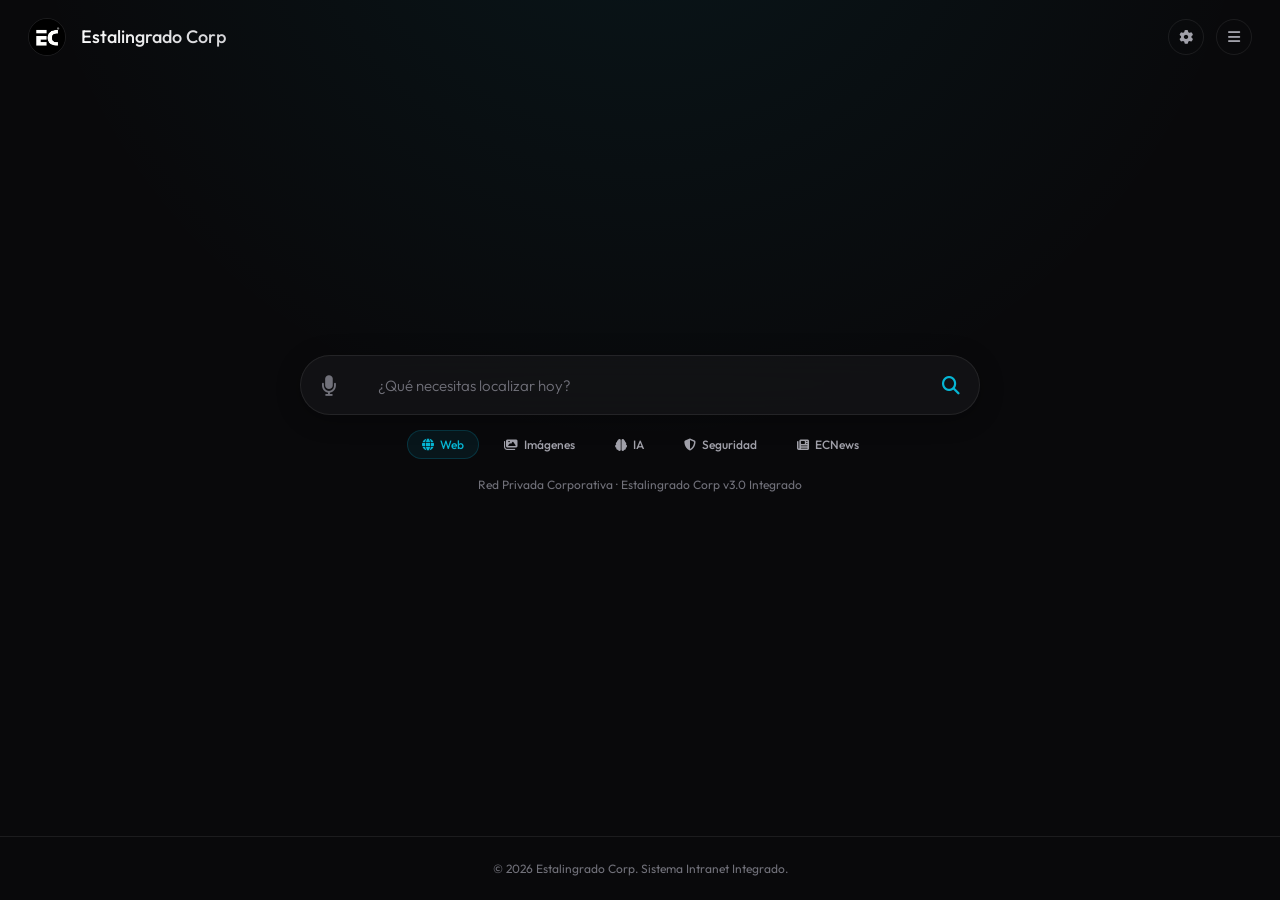
==== index.html @ 67188652 "Agregar opcion Soporte al menu con enlace a estalingradocorp.qzz.io" ====
<!DOCTYPE html>
<html lang="es">
<head>
  <meta charset="UTF-8" />
  <meta name="viewport" content="width=device-width, initial-scale=1.0"/>
  <meta http-equiv="X-Content-Type-Options" content="nosniff">
  <meta name="description" content="Buscador multimotor y dashboard corporativo Estalingrado Corp: 18 motores de búsqueda, tarjetas de APIs en vivo, ECNews y clima. 100% local, sin backend.">
  <title>Estalingrado Corp | Intranet</title>
  <link rel="icon" href="assets/logo.jpg" />
  <link rel="preconnect" href="https://cdnjs.cloudflare.com" crossorigin>
  <link rel="preconnect" href="https://fonts.googleapis.com">
  <link rel="preconnect" href="https://fonts.gstatic.com" crossorigin>
  <link rel="stylesheet" href="https://cdnjs.cloudflare.com/ajax/libs/font-awesome/6.4.0/css/all.min.css" />
  <link href="https://fonts.googleapis.com/css2?family=Outfit:wght@300;400;500;600;700&display=swap" rel="stylesheet">
  <link rel="stylesheet" href="style.css" />
</head>
<body>
  <!-- LOADER ESTALINGRADO -->
  <div id="loading-screen">
      <div class="loader-logo-wrapper">
        <img src="assets/logo.jpg" class="loader-logo" alt="Logo" loading="lazy">
      </div>
    <p class="loader-text">ESTALINGRADO CORP</p>
    <div class="loading-bar"><div id="loading-progress-bar"></div></div>
  </div>

  <div id="main-content">
    <!-- HEADER ESTALINGRADO -->
    <header>
      <div class="brand" onclick="location.reload()">
        <img id="main-logo" src="assets/logo.jpg" alt="Logo Estalingrado Corp" loading="lazy"/>
        <h1><span class="brand-text">Estalingrado Corp</span></h1>
      </div>
      
      <div class="header-actions">
        <button class="top-btn" onclick="window.toggleSettings()" title="Ajustes Motores"><i class="fas fa-cog"></i></button>
        <button class="top-btn" onclick="window.toggleMenu()" title="Menú Principal"><i class="fas fa-bars"></i></button>
      </div>

      <!-- PANELES FLOTANTES -->
      <div id="settingsPanel" class="floating-panel">
        <strong>Motores de Búsqueda</strong>
        <label><input type="checkbox" value="Google" checked> Google</label>
        <label><input type="checkbox" value="Bing" checked> Bing</label>
        <label><input type="checkbox" value="Yahoo" checked> Yahoo</label>
        <label><input type="checkbox" value="DuckDuckGo" checked> DuckDuckGo</label>
        <label><input type="checkbox" value="Yandex" checked> Yandex</label>
        <label><input type="checkbox" value="Brave" checked> Brave</label>
        <label><input type="checkbox" value="Baidu" checked> Baidu</label>
        <label><input type="checkbox" value="Startpage" checked> Startpage</label>
        <label><input type="checkbox" value="Ecosia" checked> Ecosia</label>
        <label><input type="checkbox" value="Wikipedia" checked> Wikipedia</label>
        <label><input type="checkbox" value="InternetArchive" checked> Internet Archive</label>
        <label><input type="checkbox" value="SearXNG" checked> SearXNG</label>
        <label><input type="checkbox" value="Mojeek" checked> Mojeek</label>
        <label><input type="checkbox" value="Gibiru" checked> Gibiru</label>
        <label><input type="checkbox" value="Swisscows" checked> Swisscows</label>
        <label><input type="checkbox" value="Ask" checked> Ask.com</label>
        <label><input type="checkbox" value="AOL" checked> AOL</label>
        <label><input type="checkbox" value="Naver" checked> Naver</label>
        <label><input type="checkbox" value="Sogou" checked> Sogou</label>
        
        <strong>Visualización</strong>
        <a href="#" onclick="window.toggleFullScreen(); UI.closeAllPanels(); return false;"><i class="fas fa-expand"></i> Pantalla Grande</a>
        
        <button class="panel-btn danger" onclick="window.clearHistory()"><i class="fas fa-trash-alt"></i> Borrar Historial</button>
      </div>

      <div id="menuPanel" class="floating-panel">
        <strong>Intra-net</strong>
        <a href="https://estalingradocorp.github.io/EstalingradoCorp/market.html"><i class="fas fa-store"></i> EC Market</a>
        <a href="https://nicotips27.github.io/ec-download/"><i class="fas fa-download"></i> EC Download</a>
        <a href="https://estalingradocorp.github.io/ECsendpro/"><i class="fas fa-share-nodes"></i> Transfiere archivos entre dispositivos (ECSend)</a>
        <a href="https://nicotips27.github.io/EC-chanel/"><i class="fas fa-tv"></i> EC Channel</a>
        <a href="https://nicotips27.github.io/ECnews/"><i class="fas fa-newspaper"></i> ECnews</a>
        <a href="https://estalingradocorp.github.io/Intra-net/"><i class="fas fa-building"></i> Intra-net Web</a>
        <a href="https://nicotips27.github.io/ec-Intra-net/"><i class="fas fa-database"></i> Big-Data</a>
        <strong>Administrativo</strong>
        <a href="https://estalingradocorp.github.io/EstalingradoCorp/"><i class="fas fa-globe"></i> Página de la Empresa</a>
        <strong>Soporte</strong>
        <a href="https://estalingradocorp.qzz.io/"><i class="fas fa-headset"></i> Soporte</a>
        <a href="#" onclick="window.toggleHelp(); return false;"><i class="fas fa-info-circle"></i> Ayuda Comandos</a>
        <a href="#" onclick="window.mostrarPoliticaPrivacidad(); return false;"><i class="fas fa-shield-alt"></i> Privacidad</a>
      </div>
    </header>

    <!-- BÚSQUEDA CENTRAL -->
    <div class="search-container" id="main-search">
      <form class="search-box" onsubmit="event.preventDefault(); window.search();">
        <div class="search-wrapper">
          <button class="voice-search-button" type="button" onclick="window.startVoiceSearch()" aria-label="Dictar" id="voiceSearchButton">
            <i class="fas fa-microphone"></i>
          </button>
          
          <input type="text" id="query" class="search-input" placeholder="¿Qué necesitas localizar hoy?" autocomplete="off" />
          
          <button class="search-button" type="submit" aria-label="Buscar">
            <i class="fas fa-search"></i>
          </button>
          
          <div id="suggestionsContainer"></div>
        </div>
        
        <div class="search-tabs">
          <button type="button" class="search-tab active" id="tab-web" onclick="window.setSearchMode('web')"><i class="fas fa-globe"></i> Web</button>
          <button type="button" class="search-tab" id="tab-images" onclick="window.setSearchMode('images')"><i class="fas fa-images"></i> Imágenes</button>
          <button type="button" class="search-tab" id="tab-ai" onclick="window.setSearchMode('ai')"><i class="fas fa-brain"></i> IA</button>
          <button type="button" class="search-tab" id="tab-security" onclick="window.setSearchMode('security')"><i class="fas fa-shield-halved"></i> Seguridad</button>
          <button type="button" class="search-tab" onclick="window.toggleDashboardView()"><i class="fas fa-newspaper"></i> ECNews</button>
        </div>

        <div class="search-slogan">Red Privada Corporativa · Estalingrado Corp v3.0 Integrado</div>
      </form>
    </div>

    <!-- DASHBOARD Y PRIVACIDAD -->
    <div id="dashboard">
      <div class="dashboard-header">
        <h2><i class="fas fa-satellite-dish" style="color:var(--primary);"></i> ECNews</h2>
        <div class="dashboard-actions">
            <button class="btn btn-primary" onclick="UI.loadDashboard(true)"><i class="fas fa-sync"></i> Recargar</button>
            <button class="btn btn-secondary" onclick="window.location.href='https://nicotips27.github.io/ECnews/'" style="background: rgba(139, 92, 246, 0.2); border-color: rgba(139, 92, 246, 0.4);"><i class="fas fa-globe"></i> Ir a ECnews</button>
            <button class="btn btn-secondary" onclick="window.toggleDashboardView()"><i class="fas fa-arrow-left"></i> Volver al Buscador</button>
        </div>
      </div>
      
      <div class="news-dashboard-container">
        <!-- Banner de Titulares (Ticker) -->
        <div class="news-ticker-container">
          <div class="ticker-label"><i class="fas fa-bolt"></i> ÚLTIMA HORA</div>
          <div class="ticker-wrap">
            <div class="ticker" id="news-ticker-content">
              <span style="color:var(--text-muted);"><i class="fas fa-spinner fa-spin"></i> Obteniendo titulares globales...</span>
            </div>
          </div>
        </div>

        <!-- Widget Clima -->
        <div class="weather-widget" id="weatherWidget">
          <div class="weather-header">
            <h3><i class="fas fa-cloud-sun"></i> Clima</h3>
            <form class="weather-city-form" onsubmit="event.preventDefault(); WeatherWidget.setCity(document.getElementById('weather-city-input').value);">
              <input type="text" id="weather-city-input" class="weather-city-input" placeholder="Ej: Buenos Aires, Argentina..." autocomplete="off">
              <button type="submit" class="weather-btn"><i class="fas fa-search"></i> Cambiar</button>
            </form>
          </div>
          <div class="weather-body" id="weather-body">
            <span class="weather-loading"><i class="fas fa-spinner fa-spin"></i> Cargando clima...</span>
          </div>
        </div>

        <!-- Prensa Escrita Latinoamericana -->
        <div class="written-press-container">
          <h3><i class="fas fa-globe-americas" style="color:var(--secondary);"></i> Prensa Escrita Internacional y LATAM</h3>
          <div id="latam-news-grid" class="news-grid">
            <!-- Las tarjetas de noticias se inyectarán aquí -->
          </div>
        </div>
      </div>
    </div>

    <!-- CONTENEDOR DE RESULTADOS -->
    <div class="results-container" id="resultsContainer">
      <div class="disclaimer">
        <img id="result-logo" src="assets/logo.jpg" alt="Logo" loading="lazy"/>
        <div>
            <strong style="color: var(--text); display: block; margin-bottom: 3px;">Navegación Privada Estalingrado Corp</strong>
            <span style="opacity: 0.8;">Tus consultas se procesan en paralelo utilizando 10 APIs directas y motores de búsqueda externos.</span>
        </div>
      </div>
      <div id="results"></div>
    </div>
    
    <!-- MODALES EXTRAS -->
    <div id="modal-terminal" class="modal-overlay">
      <div class="modal-content-wrapper terminal-content-wrapper">
        <div style="display:flex; justify-content:space-between; margin-bottom:15px; border-bottom:1px solid #30363d; padding-bottom:10px;">
          <span style="color:#58a6ff; font-family: monospace;"><i class="fas fa-terminal"></i> Estalingrado CLI</span>
          <button class="close-modal" onclick="window.toggleTerminal()">×</button>
        </div>
        <div id="terminal-content" style="color:#c9d1d9; font-size:13px; min-height:100px;"></div>
        <button id="copy-cmd" class="btn btn-primary" style="margin-top:20px; width:100%; background:#238636; border:none; font-family: monospace;"><i class="fas fa-copy"></i> Copiar Comando</button>
      </div>
    </div>

    <div id="help-modal" class="modal-overlay">
      <div class="modal-content-wrapper">
        <button class="close-modal" onclick="window.toggleHelp()">×</button>
        <h2>Guía de Uso</h2>
        <p>
          <strong>Comandos Rápidos Integrados:</strong><br>
          - Escribe <code>/ai [pregunta]</code> para simular consultas inteligentes.<br>
          - Escribe <code>clima en [ciudad]</code> para obtener reportes meteorológicos reales.<br>
          - Escribe <code>/traducir [texto]</code> para traducciones rápidas.<br><br>
          
          <strong>Integración de APIs (Automático):</strong><br>
          Al buscar términos generales, el sistema consultará en segundo plano bases de datos como Wikipedia, OpenStreetMap, CoinGecko (Crypto), PokeAPI, iTunes y GitHub, mostrando tarjetas enriquecidas antes de los resultados externos.<br><br>
          
          <strong>Atajos de Teclado:</strong><br>
          - <code>Ctrl + K</code>: Enfocar barra de búsqueda<br>
          - <code>Ctrl + D</code>: Abrir/Cerrar Dashboard<br>
          - <code>Esc</code>: Cerrar menús o detener dictado por voz<br>
        </p>
      </div>
    </div>

    <div id="privacy-modal" class="modal-overlay">
      <div class="modal-content-wrapper">
        <button class="close-modal" onclick="window.mostrarPoliticaPrivacidad()">×</button>
        <h2>Política de Privacidad Estalingrado</h2>
        <p><strong>1. Entorno de Ejecución Local:</strong><br>
        Todas las búsquedas, marcadores y configuraciones del Dashboard se guardan exclusivamente en el <code>localStorage</code> de tu navegador. Estalingrado Corp no recopila esta información en servidores externos.</p>
        <p><strong>2. Consultas a APIs de terceros:</strong><br>
        Las tarjetas enriquecidas (clima, mapas, criptomonedas, libros) realizan peticiones directas desde tu IP a servicios públicos (ej. Open-Meteo, OpenStreetMap, Open Library). Dichos servicios pueden registrar tu IP pública.</p>
        <p><strong>3. Enlaces Externos:</strong><br>
        Al hacer clic en un motor tradicional (Google, Bing, etc.), abandonas la intranet segura y te sometes a las políticas de rastreo de dicho buscador.</p>
      </div>
    </div>

    <div id="toast-container"></div>

    <footer>
      <p>&copy; 2026 Estalingrado Corp. Sistema Intranet Integrado.</p>
    </footer>
  </div>

<script src="app.js" defer></script>
</body>
</html>
---- style.css ----
/* =========================================
       ESTILOS BASE - NUEVA ESTÉTICA AURORA CYBER
       ========================================= */
    :root {
      --primary: #06b6d4; /* Cyan */
      --secondary: #8b5cf6; /* Violet */
      --primary-glow: rgba(6, 182, 212, 0.4);
      --dark-bg: #09090b;
      --card-bg: rgba(24, 24, 27, 0.6);
      --bg-input: rgba(255, 255, 255, 0.05);
      --text: #fafafa;
      --text-muted: #a1a1aa;
      --text-gray: #71717a;
      --border: rgba(255, 255, 255, 0.08);
      --success: #10b981;
      --danger: #ef4444;
      --warning: #f59e0b;
      --border-radius: 16px;
      --glass-blur: blur(20px);
      --transition: all 0.3s cubic-bezier(0.4, 0, 0.2, 1);
      --ai-color: #8b5cf6;
    }
    
    * { box-sizing: border-box; margin: 0; padding: 0; font-family: 'Outfit', sans-serif; }
    
    body {
      background: var(--dark-bg);
      background-image: 
        radial-gradient(circle at 50% -20%, rgba(6, 182, 212, 0.08) 0%, transparent 50%);
      background-attachment: fixed;
      color: var(--text);
      min-height: 100vh;
      display: flex;
      flex-direction: column;
      overflow-x: hidden;
      line-height: 1.6;
    }

    ::-webkit-scrollbar { width: 8px; }
    ::-webkit-scrollbar-track { background: var(--dark-bg); }
    ::-webkit-scrollbar-thumb { background: #334155; border-radius: 4px; }
    ::-webkit-scrollbar-thumb:hover { background: var(--primary); }
    
    /* =========================================
       LOADER ESTALINGRADO - PREMIUM
       ========================================= */
    #loading-screen {
      position: fixed; top: 0; left: 0; width: 100vw; height: 100vh;
      background: var(--dark-bg); z-index: 9999; display: flex; flex-direction: column;
      justify-content: center; align-items: center; transition: opacity 0.6s ease-out;
      overflow: hidden;
    }
    #loading-screen::before {
      content: ''; position: absolute; width: 300px; height: 300px;
      background: radial-gradient(circle, rgba(6, 182, 212, 0.04) 0%, transparent 70%);
    }

    .loader-logo-wrapper {
      width: 64px; height: 64px; margin-bottom: 20px; z-index: 2;
    }
    .loader-logo {
      width: 100%; height: 100%; border-radius: 50%; object-fit: cover;
      border: 1.5px solid rgba(255,255,255,0.08);
      animation: loader-pulse 2s ease-in-out infinite;
    }
    @keyframes loader-pulse {
      0%, 100% { transform: scale(1); opacity: 0.9; }
      50% { transform: scale(1.05); opacity: 1; }
    }

    .loader-text {
      font-size: 13px; letter-spacing: 5px; color: var(--text-muted);
      margin-bottom: 16px; text-transform: uppercase; font-weight: 400; z-index: 2;
    }

    .loading-bar {
      width: 120px; height: 2px; border-radius: 10px; background: rgba(255,255,255,0.04);
      overflow: hidden; z-index: 2;
    }
    #loading-progress-bar {
      height: 100%; width: 0%; border-radius: 10px;
      background: var(--primary);
      transition: width 0.05s linear;
    }

    #main-content {
      display: none; opacity: 0; transition: opacity 0.8s ease-in;
      min-height: 100vh; flex-direction: column; flex: 1; position: relative;
    }

    /* =========================================
       HEADER ESTALINGRADO PRO
       ========================================= */
    header {
      padding: 18px 28px;
      display: flex; justify-content: space-between; align-items: center;
      z-index: 1000; position: relative;
    }
    .brand { display: flex; align-items: center; gap: 15px; cursor: pointer; }
    .brand img {
      width: 38px; height: 38px; border-radius: 50%;
      border: 1px solid var(--border); object-fit: cover;
      transition: var(--transition);
    }
    .brand img:hover { border-color: var(--primary); }
    .brand h1 {
      font-size: 18px; font-weight: 500; margin: 0;
      display: flex; align-items: center; gap: 8px;
    }
    .brand-text {
      background: linear-gradient(to right, #fafafa, #d4d4d8);
      -webkit-background-clip: text;
      -webkit-text-fill-color: transparent;
      font-weight: 500;
    }

    .header-actions { display: flex; gap: 12px; }
    .top-btn {
      background: transparent; border: 1px solid var(--border);
      color: var(--text-muted); width: 36px; height: 36px; border-radius: 50%;
      cursor: pointer; transition: var(--transition); font-size: 14px;
      display: flex; align-items: center; justify-content: center;
    }
    .top-btn:hover { border-color: var(--primary); color: var(--primary); }

    /* =========================================
       PANELES FLOTANTES (Neon Glassmorphism)
       ========================================= */
    .floating-panel {
      position: absolute; top: 80px; 
      background: rgba(9, 9, 11, 0.95);
      backdrop-filter: blur(24px); -webkit-backdrop-filter: blur(24px);
      border: 1px solid var(--border); 
      border-radius: 16px;
      padding: 14px; display: none; z-index: 1000; min-width: 250px;
      max-height: 80vh; overflow-y: auto;
      box-shadow: 0 20px 40px rgba(0,0,0,0.5); 
      opacity: 0; transform: translateY(-8px);
      transition: all 0.25s ease;
      transform-origin: top right;
    }
    .floating-panel.show { opacity: 1; transform: translateY(0) scale(1); }
    
    #settingsPanel { right: 138px; }
    #dashboardPanel { right: 84px; }
    #menuPanel { right: 30px; }

    .floating-panel label, .floating-panel a {
      display: flex; align-items: center; gap: 10px;
      color: var(--text-muted); margin-bottom: 2px; font-size: 13px;
      text-decoration: none; padding: 8px 12px; border-radius: 10px; transition: var(--transition); cursor: pointer;
    }
    .floating-panel a:hover, .floating-panel label:hover {
      background: rgba(255, 255, 255, 0.04);
      color: var(--text);
    }
    .floating-panel strong {
      display: block; font-weight: 500; margin: 14px 0 6px; padding: 0 12px 6px;
      font-size: 10px; text-transform: uppercase; letter-spacing: 1.5px; color: var(--text-gray);
      border-bottom: 1px solid var(--border);
    }
    .floating-panel strong:first-child { margin-top: 0; }
    .floating-panel input[type="checkbox"] { accent-color: var(--primary); width: 16px; height: 16px; }
    
    .panel-btn {
      margin-top: 12px; padding: 10px 14px; background: transparent; 
      color: var(--text); border: 1px solid var(--border); border-radius: 10px; cursor: pointer; transition: var(--transition);
      width: 100%; font-weight: 500; font-size: 13px; display: flex; align-items: center; justify-content: center; gap: 8px;
    }
    .panel-btn:hover { border-color: var(--primary); color: var(--primary); }
    .panel-btn.danger { color: var(--danger); border-color: rgba(239, 68, 68, 0.2); }
    .panel-btn.danger:hover { border-color: var(--danger); background: rgba(239, 68, 68, 0.05); }

    /* =========================================
       BÚSQUEDA CENTRAL (Estilo Neón Glass)
       ========================================= */
    .search-container { 
      flex: 1; display: flex; flex-direction: column; align-items: center; justify-content: center; width: 100%; padding: 0 20px; position: relative; z-index: 100; padding-bottom: 60px; 
      transition: opacity 0.4s ease, transform 0.4s ease;
    }
    .search-box { width: 100%; max-width: 680px; position: relative; }
    
    .search-wrapper {
      position: relative; display: flex; width: 100%; height: 60px;
      background: var(--card-bg); backdrop-filter: var(--glass-blur); -webkit-backdrop-filter: var(--glass-blur);
      border: 1px solid var(--border); border-radius: 30px;
      box-shadow: 0 4px 24px rgba(0,0,0,0.3); transition: all 0.3s ease;
      z-index: 30;
    }
    .search-wrapper:focus-within { border-color: rgba(6, 182, 212, 0.4); box-shadow: 0 4px 32px rgba(6, 182, 212, 0.1); }
    .search-wrapper.active { border-radius: 20px 20px 0 0; }

    .search-input {
      flex: 1; height: 100%; border: none; outline: none;
      padding-left: 22px; font-size: 15px; color: var(--text); background: transparent; border-radius: 30px 0 0 30px;
    }
    .search-input::placeholder { color: var(--text-gray); font-weight: 300; }
    
    .voice-search-button {
      width: 55px; height: 100%; border: none; background: transparent; cursor: pointer; color: var(--text-gray); font-size: 20px; transition: 0.2s;
    }
    .voice-search-button:hover { color: var(--secondary); transform: scale(1.1); }
    .voice-search-button.recording { color: var(--danger); animation: pulse-rec 1.5s infinite; }
    @keyframes pulse-rec { 0%, 100% { transform: scale(1); } 50% { transform: scale(1.15); } }

    .search-button {
      width: 56px; height: 100%; border: none; background: transparent;
      color: var(--primary); font-size: 18px; cursor: pointer; border-radius: 0 30px 30px 0; transition: 0.2s;
    }
    .search-button:hover { color: #22d3ee; }

    /* PESTAÑAS DE BÚSQUEDA (TABS) */
    .search-tabs {
      display: flex; justify-content: center; gap: 10px; margin-top: 15px; z-index: 10; position: relative; /* Bajamos los tabs al fondo */
    }
    .search-tab {
      background: transparent; border: 1px solid transparent; color: var(--text-muted); 
      font-size: 12px; font-weight: 500; padding: 6px 14px; border-radius: 20px; 
      cursor: pointer; transition: 0.2s; display: flex; align-items: center; gap: 6px;
    }
    .search-tab:hover { color: var(--text); background: rgba(255,255,255,0.04); }
    .search-tab.active { 
      color: var(--primary); background: rgba(6, 182, 212, 0.08); 
      border: 1px solid rgba(6, 182, 212, 0.2);
    }

    .search-slogan { margin-top: 16px; font-size: 12px; color: var(--text-gray); text-align: center; font-weight: 400; }


    /* SUGERENCIAS (Adaptadas al estilo Estalingrado) */
    #suggestionsContainer {
      position: absolute; top: 100%; left: 0; width: 100%;
      background: rgba(15, 23, 42, 0.95); backdrop-filter: blur(20px);
      border: 1px solid rgba(59, 130, 246, 0.2); border-radius: 0 0 20px 20px;
      padding: 0; display: none; overflow: hidden; max-height: 300px; overflow-y: auto; z-index: 50;
      box-shadow: 0 15px 40px rgba(0,0,0,0.5);
    }
    #suggestionsContainer.show { display: block; padding: 10px 0; }
    .suggestion-item {
      padding: 12px 25px; display: flex; align-items: center; justify-content: space-between;
      color: var(--text-muted); font-size: 14px; cursor: pointer; transition: background 0.2s;
    }
    .suggestion-item:hover { background: rgba(255, 255, 255, 0.05); color: white; }
    .suggestion-item.active { background: rgba(6, 182, 212, 0.15); color: white; }
    .suggestion-item span { flex: 1; white-space: nowrap; overflow: hidden; text-overflow: ellipsis; }
    .suggestion-item span::before { content: '\f002'; font-family: 'Font Awesome 6 Free'; font-weight: 900; margin-right: 12px; opacity: 0.5; }
    .delete-history-item {
      background: transparent; border: none; color: var(--danger); font-size: 12px; cursor: pointer;
      opacity: 0; transition: 0.2s; padding: 5px;
    }
    .suggestion-item:hover .delete-history-item { opacity: 1; }

    /* =========================================
       SKELETON LOADING
       ========================================= */
    @keyframes skeleton-pulse {
      0% { opacity: 0.4; }
      50% { opacity: 1; }
      100% { opacity: 0.4; }
    }
    .skeleton {
      background: linear-gradient(90deg, rgba(255,255,255,0.04) 25%, rgba(255,255,255,0.08) 50%, rgba(255,255,255,0.04) 75%);
      background-size: 200% 100%;
      animation: skeleton-pulse 1.5s ease-in-out infinite;
      border-radius: 8px;
    }
    .skeleton-card {
      background: var(--card-bg); border: 1px solid var(--border); border-radius: 16px; overflow: hidden; height: 100%;
    }
    .skeleton-img { width: 100%; height: 170px; }
    .skeleton-body { padding: 18px; }
    .skeleton-line { height: 14px; margin-bottom: 10px; }
    .skeleton-line:last-child { width: 60%; }
    .skeleton-meta { display: flex; justify-content: space-between; margin-top: 15px; }
    .skeleton-meta span { height: 10px; width: 80px; }

    /* =========================================
       TOAST NOTIFICATIONS
       ========================================= */
    #toast-container {
      position: fixed; bottom: 30px; right: 30px; z-index: 99999;
      display: flex; flex-direction: column; gap: 10px; pointer-events: none;
    }
    .toast {
      padding: 14px 20px; border-radius: 12px; backdrop-filter: blur(16px);
      border: 1px solid var(--border); box-shadow: 0 10px 30px rgba(0,0,0,0.4);
      display: flex; align-items: center; gap: 12px; font-size: 14px;
      pointer-events: auto; animation: toast-in 0.3s ease; min-width: 300px;
      background: rgba(24, 24, 27, 0.95);
    }
    @keyframes toast-in { from { transform: translateX(100%); opacity: 0; } to { transform: translateX(0); opacity: 1; } }
    @keyframes toast-out { from { transform: translateX(0); opacity: 1; } to { transform: translateX(100%); opacity: 0; } }
    .toast.info { border-left: 4px solid var(--primary); }
    .toast.success { border-left: 4px solid var(--success); }
    .toast.warning { border-left: 4px solid var(--warning); }
    .toast.error { border-left: 4px solid var(--danger); }
    .toast i { font-size: 18px; }
    .toast.info i { color: var(--primary); }
    .toast.success i { color: var(--success); }
    .toast.warning i { color: var(--warning); }
    .toast.error i { color: var(--danger); }
    /* =========================================
       CENTRO DE NOTICIAS EC NEWS (Estilo Profesional)
       ========================================= */
    #dashboard { 
      display: none; margin: 30px auto; width: 95%; max-width: 1320px; padding-bottom: 60px; 
      opacity: 0; transform: translateY(30px) scale(0.98);
      transition: all 0.5s cubic-bezier(0.175, 0.885, 0.32, 1.275);
    }
    #dashboard.show { opacity: 1; transform: translateY(0) scale(1); }

    .dashboard-header {
      display: flex; justify-content: space-between; align-items: center; margin-bottom: 20px;
      padding: 4px 4px 12px;
    }
    .dashboard-header h2 { font-weight: 500; font-size: 18px; color: var(--text); margin:0; display:flex; align-items:center; gap:10px; }
    .dashboard-header h2 i { color: var(--primary); }
    .dashboard-actions { display: flex; gap: 8px; align-items: center; }

    .news-dashboard-container { display: flex; flex-direction: column; gap: 30px; }
    
    /* Ticker Profesional */
    .news-ticker-container {
      display: flex; background: var(--card-bg);
      border: 1px solid var(--border); border-radius: 14px; overflow: hidden;
      align-items: stretch;
    }
    .ticker-label {
      background: rgba(6, 182, 212, 0.08); color: var(--primary); font-weight: 500;
      padding: 8px 16px; z-index: 2; display: flex; align-items: center; gap: 8px;
      font-size: 11px; white-space: nowrap; letter-spacing: 0.8px; text-transform: uppercase;
      border-right: 1px solid var(--border);
    }
    .ticker-label::after {
      display: none;
    }
    .ticker-label i { animation: pulse-live 1.5s infinite; }
    @keyframes pulse-live { 0% { opacity: 1; transform: scale(1); } 50% { opacity: 0.6; transform: scale(1.15); } 100% { opacity: 1; transform: scale(1); } }
    .ticker-wrap { flex: 1; overflow: hidden; position: relative; display: flex; align-items: center; padding: 0 20px; }
    .ticker-wrap::before { content: ''; position: absolute; left: 0; top: 0; bottom: 0; width: 60px; background: linear-gradient(90deg, rgba(15,23,42,0.9), transparent); z-index: 2; pointer-events: none; }
    .ticker-wrap::after { content: ''; position: absolute; right: 0; top: 0; bottom: 0; width: 60px; background: linear-gradient(-90deg, rgba(15,23,42,0.9), transparent); z-index: 2; pointer-events: none; }
    .ticker { display: flex; white-space: nowrap; animation: ticker-scroll 50s linear infinite; padding-left: 100%; gap: 40px; align-items: center; }
    .ticker:hover { animation-play-state: paused; }
    .ticker-item {
      font-size: 13px; color: #e2e8f0; text-decoration: none; transition: 0.2s;
      display: inline-flex; align-items: center; gap: 10px; padding: 4px 0;
      border-bottom: 1px solid transparent;
    }
    .ticker-item:hover { color: #60a5fa; border-bottom-color: #60a5fa; }
    .ticker-source {
      font-size: 10px; font-weight: 600; text-transform: uppercase; letter-spacing: 0.5px;
      background: rgba(96,165,250,0.15); color: #60a5fa; padding: 2px 8px; border-radius: 4px;
    }
    @keyframes ticker-scroll { 0% { transform: translateX(0); } 100% { transform: translateX(-100%); } }

    /* Grid de Noticias */
    .written-press-container {
      background: var(--card-bg); border: 1px solid var(--border); border-radius: 16px;
      padding: 22px;
    }
    .written-press-container h3 {
      margin: 0 0 18px 0; font-weight: 500; font-size: 15px;
      display: flex; align-items: center; gap: 10px; color: var(--text);
      padding-bottom: 12px;
      border-bottom: 1px solid var(--border);
    }
    .written-press-container h3 i { color: var(--primary); }
    
    .news-grid {
      display: grid; grid-template-columns: repeat(auto-fill, minmax(290px, 1fr)); gap: 18px;
    }
    .news-card {
      background: rgba(255,255,255,0.02); border: 1px solid var(--border);
      border-radius: 14px; overflow: hidden; transition: all 0.25s ease;
      cursor: pointer; display: flex; flex-direction: column; text-decoration: none; height: 100%;
    }
    .news-card:hover {
      border-color: rgba(6, 182, 212, 0.25);
    }
    .news-card-img-wrap {
      position: relative; overflow: hidden; height: 180px; flex-shrink: 0;
      background: linear-gradient(135deg, #1e293b, #0f172a);
    }
    .news-card-img {
      width: 100%; height: 100%; object-fit: cover; transition: transform 0.5s cubic-bezier(0.4, 0, 0.2, 1);
    }
    .news-card:hover .news-card-img { transform: scale(1.08); }
    .news-card-category {
      position: absolute; top: 12px; left: 12px; z-index: 3;
      font-size: 10px; font-weight: 700; text-transform: uppercase; letter-spacing: 0.5px;
      padding: 4px 12px; border-radius: 20px; backdrop-filter: blur(8px);
      background: rgba(0,0,0,0.6); color: #94a3b8; border: 1px solid rgba(255,255,255,0.1);
    }
    .news-card-gradient {
      position: absolute; bottom: 0; left: 0; right: 0; height: 40%;
      background: linear-gradient(0deg, rgba(15,23,42,0.6), transparent); z-index: 2;
    }
    .news-card-body {
      padding: 16px 18px 18px; flex: 1; display: flex; flex-direction: column;
      position: relative; z-index: 2;
    }
    .news-card-title {
      font-size: 15px; font-weight: 600; color: var(--text); line-height: 1.45;
      margin-bottom: 12px; display: -webkit-box; -webkit-line-clamp: 3;
      -webkit-box-orient: vertical; overflow: hidden; transition: 0.2s;
    }
    .news-card:hover .news-card-title { color: var(--primary); }
    .news-card-meta {
      margin-top: auto; display: flex; justify-content: space-between;
      align-items: center; font-size: 11px; color: var(--text-muted);
      font-weight: 500; padding-top: 12px; border-top: 1px solid rgba(255,255,255,0.04);
    }
    .news-card-source {
      display: flex; align-items: center; gap: 6px; color: var(--primary);
      font-weight: 600; font-size: 11px;
    }
    .news-card-source-favicon { width: 14px; height: 14px; border-radius: 3px; object-fit: cover; }
    .news-card-time { display: flex; align-items: center; gap: 4px; }

    /* Estado vacío */
    .news-empty {
      grid-column: 1 / -1; text-align: center; padding: 60px 20px;
      color: var(--text-muted); font-size: 14px;
    }
    .news-empty i { font-size: 40px; margin-bottom: 15px; opacity: 0.3; display: block; }

    /* =========================================
       WIDGET DE CLIMA
       ========================================= */
    .weather-widget {
      background: var(--card-bg); border: 1px solid var(--border); border-radius: 16px;
      padding: 20px 22px;
    }
    .weather-header {
      display: flex; justify-content: space-between; align-items: center;
      margin-bottom: 14px; padding-bottom: 12px;
      border-bottom: 1px solid var(--border);
    }
    .weather-header h3 {
      font-weight: 500; font-size: 14px; color: var(--text);
      display: flex; align-items: center; gap: 8px; margin: 0;
    }
    .weather-header h3 i { color: var(--text-muted); }
    .weather-city-form {
      display: flex; gap: 8px; align-items: center;
    }
    .weather-city-input {
      background: rgba(255,255,255,0.05); border: 1px solid var(--border);
      border-radius: 8px; padding: 7px 12px; color: var(--text);
      font-size: 13px; outline: none; width: 160px; transition: 0.2s;
    }
    .weather-city-input:focus { border-color: var(--primary); background: rgba(255,255,255,0.08); }
    .weather-city-input::placeholder { color: var(--text-gray); }
    .weather-btn {
      background: var(--primary); border: none; border-radius: 8px;
      padding: 7px 14px; color: white; font-size: 12px; font-weight: 600;
      cursor: pointer; transition: 0.2s; white-space: nowrap;
    }
    .weather-btn:hover { filter: brightness(1.2); transform: translateY(-1px); }
    .weather-body {
      display: flex; align-items: center; gap: 24px; flex-wrap: wrap;
      min-height: 60px;
    }
    .weather-main {
      display: flex; align-items: center; gap: 16px;
    }
    .weather-icon {
      font-size: 40px; width: 60px; text-align: center;
    }
    .weather-temp {
      font-size: 36px; font-weight: 700; color: var(--text);
      line-height: 1;
    }
    .weather-temp-unit { font-size: 18px; color: var(--text-muted); font-weight: 400; }
    .weather-desc {
      font-size: 14px; color: var(--text-muted); text-transform: capitalize;
    }
    .weather-details {
      display: flex; gap: 20px; flex-wrap: wrap;
    }
    .weather-detail-item {
      display: flex; align-items: center; gap: 6px;
      font-size: 13px; color: var(--text-muted);
    }
    .weather-detail-item i { width: 16px; color: var(--primary); }
    .weather-loading { color: var(--text-gray); font-size: 13px; }
    .weather-error { color: var(--danger); font-size: 13px; }
    @media (max-width: 768px) {
      .weather-header { flex-direction: column; gap: 12px; align-items: stretch; }
      .weather-city-form { width: 100%; }
      .weather-city-input { flex: 1; width: auto; }
      .weather-body { flex-direction: column; align-items: flex-start; gap: 12px; }
      .weather-details { width: 100%; justify-content: space-between; }
    }

    /* =========================================
       RESULTADOS
       ========================================= */
    .results-container { margin: 30px auto; width: 95%; max-width: 800px; display: none; opacity: 0; transform: translateY(20px); transition: var(--transition); }
    .results-container.show { opacity: 1; transform: translateY(0); }

    .result {
      background: var(--card-bg); padding: 18px; margin-bottom: 12px;
      border-radius: 14px; border: 1px solid var(--border);
      color: var(--text); transition: var(--transition); word-break: break-word;
      animation: result-in 0.35s cubic-bezier(0.175, 0.885, 0.32, 1.1) both;
    }
    /* Escalón de entrada: cada tarjeta aparece 40ms después que la anterior */
    #inline-results-container > .result:nth-child(1) { animation-delay: 0.02s; }
    #inline-results-container > .result:nth-child(2) { animation-delay: 0.06s; }
    #inline-results-container > .result:nth-child(3) { animation-delay: 0.10s; }
    #inline-results-container > .result:nth-child(4) { animation-delay: 0.14s; }
    #inline-results-container > .result:nth-child(5) { animation-delay: 0.18s; }
    #inline-results-container > .result:nth-child(n+6) { animation-delay: 0.22s; }
    @keyframes result-in { from { opacity: 0; transform: translateY(10px); } to { opacity: 1; transform: translateY(0); } }
    .result:hover { border-color: rgba(6, 182, 212, 0.3); }
    .result a { color: var(--primary); text-decoration: none; font-weight: 500; }
    .result a:hover { text-decoration: underline; }
    
    .disclaimer {
      background: rgba(255,255,255,0.02); border: 1px solid var(--border);
      color: var(--text-muted); padding: 14px 18px; margin-bottom: 20px; border-radius: 14px;
      display: flex; align-items: center; gap: 14px; font-size: 13px;
    }
    .disclaimer img { width: 35px; height: 35px; border-radius: 50%; opacity: 0.8; }

    /* =========================================
       MODALES Y EXTRAS
       ========================================= */
    .modal-overlay {
      display: none; opacity: 0; transition: opacity 0.3s ease; position: fixed;
      top: 0; left: 0; right: 0; bottom: 0; background: rgba(0,0,0,0.8);
      backdrop-filter: blur(5px); z-index: 10000; justify-content: center; align-items: center;
    }
    .modal-overlay.show { opacity: 1; }

    .modal-content-wrapper {
      position: relative; background: rgba(15, 23, 42, 0.98); padding: 28px;
      border-radius: 16px; border: 1px solid var(--border);
      max-width: 600px; width: 90%; max-height: 85vh; overflow-y: auto;
      box-shadow: 0 20px 40px rgba(0,0,0,0.5); color: var(--text-muted);
    }
    .terminal-content-wrapper { background: #0d1117; font-family: monospace; }
    
    .close-modal {
      position: absolute; top: 15px; right: 20px; background: transparent; border: none;
      font-size: 24px; color: var(--text-gray); cursor: pointer; transition: var(--transition);
    }
    .close-modal:hover { color: white; transform: rotate(90deg); }

    .modal-content-wrapper h2 { color: var(--text); margin-bottom: 20px; font-weight: 400; font-size: 22px; }

    .btn { padding: 9px 18px; border: 1px solid var(--border); border-radius: 20px; cursor: pointer; transition: 0.2s; font-size: 12px; font-weight: 500; display: inline-flex; align-items: center; gap: 6px; justify-content: center; background: transparent; color: var(--text-muted); }
    .btn-primary { background: rgba(6, 182, 212, 0.1); color: var(--primary); border-color: rgba(6, 182, 212, 0.25); }
    .btn-secondary { }
    .btn-danger { color: var(--danger); border-color: rgba(239, 68, 68, 0.2); }
    .btn:hover { border-color: var(--primary); color: var(--primary); }
    .btn-primary:hover { background: rgba(6, 182, 212, 0.15); }
    .btn-danger:hover { color: var(--danger); border-color: var(--danger); background: rgba(239, 68, 68, 0.05); }

    /* =========================================
       MODO SEGURIDAD (Shodan)
       ========================================= */
    .shodan-key-box {
      background: var(--card-bg); border: 1px solid var(--border); border-radius: 14px;
      padding: 18px; margin-bottom: 16px;
    }
    .shodan-key-box label { display: block; font-size: 12px; color: var(--text-gray); margin-bottom: 8px; font-weight: 500; }
    .shodan-key-row { display: flex; gap: 8px; }
    .shodan-key-input {
      flex: 1; padding: 10px 14px; border: 1px solid var(--border); border-radius: 10px;
      background: rgba(0,0,0,0.25); color: var(--text); font-size: 13px; outline: none;
      font-family: monospace; transition: 0.2s;
    }
    .shodan-key-input:focus { border-color: var(--primary); background: rgba(0,0,0,0.4); }
    .shodan-key-input::placeholder { color: var(--text-gray); }
    .shodan-key-hint { font-size: 11px; color: var(--text-gray); margin-top: 10px; line-height: 1.5; }
    .shodan-key-hint a { color: var(--primary); text-decoration: none; }
    .shodan-key-hint a:hover { text-decoration: underline; }

    .shodan-chips { display: flex; flex-wrap: wrap; gap: 8px; margin-bottom: 16px; }
    .shodan-chip {
      display: inline-flex; align-items: center; gap: 6px;
      padding: 7px 14px; border-radius: 20px; cursor: pointer;
      background: var(--bg-input); border: 1px solid var(--border);
      color: var(--text-muted); font-size: 12px; transition: var(--transition);
    }
    .shodan-chip i { font-size: 10px; opacity: 0.7; }
    .shodan-chip:hover { border-color: rgba(6,182,212,0.35); color: var(--text); background: rgba(6,182,212,0.06); }

    .shodan-count {
      display: flex; align-items: center; gap: 10px; padding: 12px 16px;
      background: rgba(6,182,212,0.06); border: 1px solid rgba(6,182,212,0.15);
      border-radius: 12px; margin-bottom: 14px; font-size: 13px; color: var(--text-muted);
    }
    .shodan-count strong { color: var(--primary); font-size: 16px; }
    .shodan-count .btn { margin-left: auto; }

    .shodan-host {
      background: var(--card-bg); border: 1px solid var(--border); border-radius: 14px;
      padding: 16px 18px; margin-bottom: 12px; transition: var(--transition);
    }
    .shodan-host:hover { border-color: rgba(6,182,212,0.3); }
    .shodan-host-header { display: flex; justify-content: space-between; align-items: flex-start; flex-wrap: wrap; gap: 10px; margin-bottom: 10px; }
    .shodan-ip { font-size: 16px; font-weight: 600; color: var(--primary); font-family: monospace; }
    .shodan-ip a { color: var(--primary); text-decoration: none; }
    .shodan-ip a:hover { text-decoration: underline; }
    .shodan-loc { font-size: 12px; color: var(--text-muted); }
    .shodan-org { font-size: 12px; color: var(--text-gray); margin-top: 2px; }
    .shodan-ports { display: flex; flex-wrap: wrap; gap: 6px; margin: 10px 0; }
    .shodan-port {
      padding: 3px 10px; border-radius: 6px; font-size: 11px; font-family: monospace;
      background: rgba(6,182,212,0.08); color: var(--primary); border: 1px solid rgba(6,182,212,0.15);
    }
    .shodan-port.vuln { background: rgba(239,68,68,0.1); color: var(--danger); border-color: rgba(239,68,68,0.2); }
    .shodan-banner {
      background: #0d1117; border-radius: 8px; padding: 10px 12px; margin-top: 10px;
      font-family: monospace; font-size: 11px; color: #8b949e; max-height: 120px;
      overflow: hidden; white-space: pre-wrap; word-break: break-all; line-height: 1.5;
    }
    .shodan-vulns { margin-top: 10px; display: flex; flex-wrap: wrap; gap: 6px; }
    .shodan-vuln {
      padding: 3px 10px; border-radius: 6px; font-size: 11px; font-family: monospace;
      background: rgba(239,68,68,0.08); color: var(--danger); border: 1px solid rgba(239,68,68,0.15);
    }
    .shodan-meta { font-size: 11px; color: var(--text-gray); margin-top: 8px; display: flex; gap: 14px; flex-wrap: wrap; }
    .shodan-meta span { display: flex; align-items: center; gap: 4px; }
    .shodan-meta i { font-size: 10px; }
    .shodan-error {
      padding: 14px 18px; border-radius: 12px; font-size: 13px;
      background: rgba(239,68,68,0.06); border: 1px solid rgba(239,68,68,0.15); color: var(--danger);
    }
    .shodan-credit-warn {
      font-size: 11px; color: var(--warning); margin-top: 8px; display: flex; align-items: center; gap: 6px;
    }

    .btn-smart {
      display: inline-flex;
      align-items: center;
      gap: 8px;
      padding: 10px 20px;
      background: rgba(6, 182, 212, 0.1);
      color: var(--primary) !important;
      text-decoration: none;
      border-radius: 20px;
      font-size: 13px;
      font-weight: 500;
      transition: all 0.2s ease;
      border: 1px solid rgba(6, 182, 212, 0.2);
    }
    .btn-smart:hover {
      background: rgba(6, 182, 212, 0.15);
      border-color: rgba(6, 182, 212, 0.4);
    }
    .btn-smart i {
      font-size: 11px;
    }

    .input-group { margin-bottom: 15px; text-align: left; }
    .input-group label { display: block; margin-bottom: 5px; color: var(--text-gray); font-size: 12px; }
    .input-group input {
      width: 100%; padding: 10px; border: 1px solid var(--border); border-radius: 8px;
      background: rgba(0,0,0,0.2); color: white; outline: none; transition: 0.2s;
    }
    .input-group input:focus { border-color: var(--primary); background: rgba(0,0,0,0.4); }

    .loading-spinner { border: 3px solid rgba(255,255,255,0.1); border-top: 3px solid var(--primary); border-radius: 50%; width: 25px; height: 25px; animation: spin 0.8s linear infinite; margin: 15px auto; }
    @keyframes spin { 0% { transform: rotate(0deg); } 100% { transform: rotate(360deg); } }
    @keyframes blink { 0%, 100% { opacity: 1; } 50% { opacity: 0; } }

    footer { margin-top: auto; padding: 22px 0; text-align: center; color: var(--text-gray); font-size: 12px; border-top: 1px solid var(--border); }

    @media (max-width: 768px) {
      .floating-panel { width: 90%; right: 5% !important; left: 5% !important; top: 85px; transform-origin: top center; }
      header { padding: 15px 10px; }
      .brand { gap: 8px; }
      .brand img { width: 36px; height: 36px; }
      .brand h1 { font-size: 14px; gap: 5px; }
      .brand-text { max-width: 125px; white-space: nowrap; overflow: hidden; text-overflow: ellipsis; display: inline-block; }
      .header-actions { gap: 6px; }
      .top-btn { width: 36px; height: 36px; font-size: 14px; border-radius: 8px; }
      .search-wrapper { border-radius: 20px; }
      .search-input { border-radius: 20px 0 0 20px; font-size: 15px; padding-left: 16px; }
      .search-button { border-radius: 0 20px 20px 0; width: 50px; }
      
      /* Ajustes Móviles para el Dashboard de Noticias */
      #dashboard { margin: 15px auto; width: 100%; padding: 0 12px; padding-bottom: 40px; }
      .dashboard-header { flex-direction: column; gap: 12px; text-align: center; padding: 14px 16px; }
      .dashboard-header h2 { font-size: 18px; justify-content: center; }
      .dashboard-actions { width: 100%; display: flex; gap: 8px; flex-wrap: wrap; }
      .dashboard-actions .btn { flex: 1; min-width: 100px; justify-content: center; font-size: 11px; padding: 8px 10px; }
      .news-ticker-container { flex-direction: column; border-radius: 10px; }
      .ticker-label { justify-content: center; padding: 8px 12px; font-size: 11px; border-radius: 10px 10px 0 0; }
      .ticker-label::after { display: none; }
      .ticker-wrap { padding: 8px 0; }
      .ticker { animation-duration: 40s; }
      .ticker-wrap::before, .ticker-wrap::after { width: 30px; }
      .written-press-container { padding: 14px; }
      .written-press-container h3 { font-size: 16px; }
      .news-grid { grid-template-columns: 1fr; gap: 14px; }
      .news-card-img-wrap { height: 200px; }
    }

    /* =========================================
       ACCESIBILIDAD: FOCO VISIBLE + MOVIMIENTO REDUCIDO
       ========================================= */
    :focus-visible {
      outline: 2px solid var(--primary);
      outline-offset: 2px;
      border-radius: 6px;
    }
    .search-input:focus-visible { outline: none; }
    .suggestion-item:focus-visible { outline-offset: 1px; }

    @media (prefers-reduced-motion: reduce) {
      *, *::before, *::after {
        animation-duration: 0.01ms !important;
        animation-iteration-count: 1 !important;
        transition-duration: 0.01ms !important;
        scroll-behavior: auto !important;
      }
      /* El ticker es contenido, no decoración: se detiene pero sigue legible */
      .ticker { animation: none !important; padding-left: 0 !important; flex-wrap: wrap; white-space: normal; }
      .ticker-wrap { overflow-x: auto; }
    }
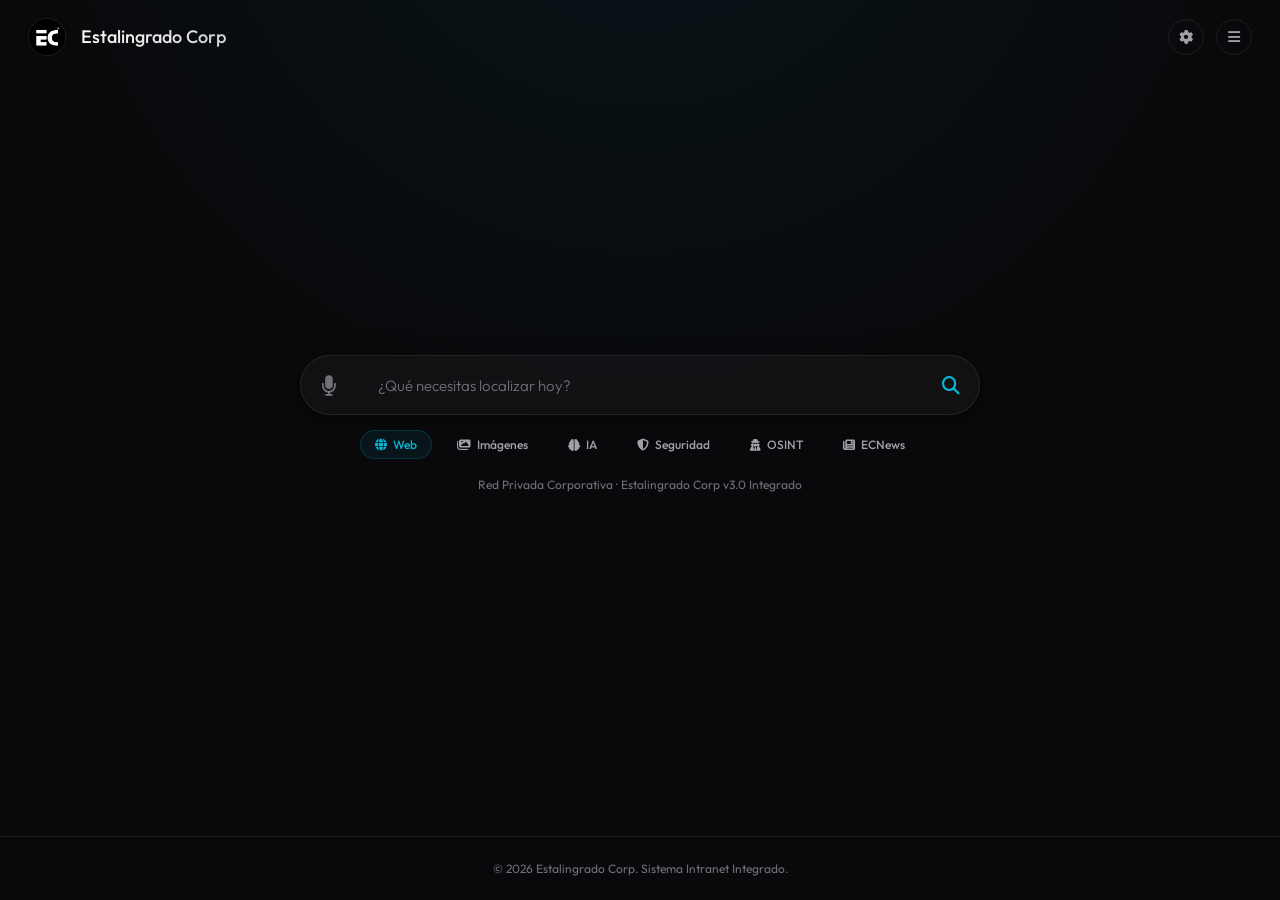
==== commit 9ba72ae5: "Agregar Modo OSINT y guía de uso interactiva - Nuevo osint.js: detecta IP, dominio, email, usuario, " ====
--- a/index.html
+++ b/index.html
@@ -79,7 +79,7 @@
         <a href="https://estalingradocorp.github.io/EstalingradoCorp/"><i class="fas fa-globe"></i> Página de la Empresa</a>
         <strong>Soporte</strong>
         <a href="https://estalingradocorp.qzz.io/"><i class="fas fa-headset"></i> Soporte</a>
-        <a href="#" onclick="window.toggleHelp(); return false;"><i class="fas fa-info-circle"></i> Ayuda Comandos</a>
+        <a href="#" onclick="window.toggleHelp(); return false;"><i class="fas fa-info-circle"></i> Guía de Uso</a>
         <a href="#" onclick="window.mostrarPoliticaPrivacidad(); return false;"><i class="fas fa-shield-alt"></i> Privacidad</a>
       </div>
     </header>
@@ -106,6 +106,7 @@
           <button type="button" class="search-tab" id="tab-images" onclick="window.setSearchMode('images')"><i class="fas fa-images"></i> Imágenes</button>
           <button type="button" class="search-tab" id="tab-ai" onclick="window.setSearchMode('ai')"><i class="fas fa-brain"></i> IA</button>
           <button type="button" class="search-tab" id="tab-security" onclick="window.setSearchMode('security')"><i class="fas fa-shield-halved"></i> Seguridad</button>
+          <button type="button" class="search-tab" id="tab-osint" onclick="window.setSearchMode('osint')"><i class="fas fa-user-secret"></i> OSINT</button>
           <button type="button" class="search-tab" onclick="window.toggleDashboardView()"><i class="fas fa-newspaper"></i> ECNews</button>
         </div>
 
@@ -184,23 +185,131 @@
     </div>
 
     <div id="help-modal" class="modal-overlay">
-      <div class="modal-content-wrapper">
+      <div class="modal-content-wrapper help-content-wrapper">
         <button class="close-modal" onclick="window.toggleHelp()">×</button>
-        <h2>Guía de Uso</h2>
-        <p>
-          <strong>Comandos Rápidos Integrados:</strong><br>
-          - Escribe <code>/ai [pregunta]</code> para simular consultas inteligentes.<br>
-          - Escribe <code>clima en [ciudad]</code> para obtener reportes meteorológicos reales.<br>
-          - Escribe <code>/traducir [texto]</code> para traducciones rápidas.<br><br>
-          
-          <strong>Integración de APIs (Automático):</strong><br>
-          Al buscar términos generales, el sistema consultará en segundo plano bases de datos como Wikipedia, OpenStreetMap, CoinGecko (Crypto), PokeAPI, iTunes y GitHub, mostrando tarjetas enriquecidas antes de los resultados externos.<br><br>
-          
-          <strong>Atajos de Teclado:</strong><br>
-          - <code>Ctrl + K</code>: Enfocar barra de búsqueda<br>
-          - <code>Ctrl + D</code>: Abrir/Cerrar Dashboard<br>
-          - <code>Esc</code>: Cerrar menús o detener dictado por voz<br>
-        </p>
+        <h2><i class="fas fa-book-open" style="color:var(--primary);"></i> Guía de Uso</h2>
+        <p class="help-lead">Todo se ejecuta en tu navegador. Elegí una pestaña, escribí la consulta y presioná <span class="help-kbd">Enter</span>. Los ejemplos del final son clicables.</p>
+
+        <h3 class="help-section"><i class="fas fa-layer-group"></i> 1. Elegí el modo correcto</h3>
+        <div class="help-modes">
+          <div class="help-mode">
+            <strong><i class="fas fa-globe"></i> Web</strong>
+            <span>Busca en los motores activos y agrega tarjetas inteligentes.</span>
+            <code>inteligencia artificial</code>
+          </div>
+          <div class="help-mode">
+            <strong><i class="fas fa-images"></i> Imágenes</strong>
+            <span>Abre la consulta en Google, Bing, Yandex, DuckDuckGo y Pinterest.</span>
+            <code>paisajes de montaña</code>
+          </div>
+          <div class="help-mode">
+            <strong><i class="fas fa-brain"></i> IA</strong>
+            <span>Lleva tu pregunta a ChatGPT, Gemini, Perplexity, Claude o DeepSeek.</span>
+            <code>explicá blockchain</code>
+          </div>
+          <div class="help-mode">
+            <strong><i class="fas fa-shield-halved"></i> Seguridad</strong>
+            <span>Shodan: puertos y servicios expuestos de una IP o dispositivo. Requiere API key gratuita.</span>
+            <code>8.8.8.8</code>
+          </div>
+          <div class="help-mode">
+            <strong><i class="fas fa-user-secret"></i> OSINT</strong>
+            <span>Analiza datos públicos sin API keys: IP, dominio, email, usuario, hash, URL o teléfono.</span>
+            <code>example.com</code>
+          </div>
+          <div class="help-mode">
+            <strong><i class="fas fa-newspaper"></i> ECNews</strong>
+            <span>Dashboard de noticias, clima y prensa LATAM.</span>
+            <span>Se abre con el botón ECNews de las pestañas.</span>
+          </div>
+        </div>
+
+        <h3 class="help-section"><i class="fas fa-user-secret"></i> 2. OSINT: qué podés escribir</h3>
+        <div class="help-table-wrap">
+          <table class="help-table">
+            <thead>
+              <tr><th>Escribí</th><th>Se detecta</th><th>Qué vas a ver</th></tr>
+            </thead>
+            <tbody>
+              <tr><td><code>8.8.8.8</code></td><td>IP</td><td>Geolocalización, ASN, puertos y CVEs observados</td></tr>
+              <tr><td><code>example.com</code></td><td>Dominio</td><td>DNS, whois/RDAP, subdominios e histórico</td></tr>
+              <tr><td><code>ana@example.com</code></td><td>Email</td><td>Gravatar (solo hash), MX, SPF y DMARC</td></tr>
+              <tr><td><code>torvalds</code> o <code>@torvalds</code></td><td>Usuario</td><td>GitHub y enlaces a 12 plataformas</td></tr>
+              <tr><td><code>d41d8cd98f00b204e9800998ecf8427e</code></td><td>Hash</td><td>Algoritmo y enlaces a VirusTotal, Triage, etc.</td></tr>
+              <tr><td><code>https://example.com/ruta</code></td><td>URL</td><td>Componentes, dominio subyacente e histórico</td></tr>
+              <tr><td><code>+54 9 11 5555-1234</code></td><td>Teléfono</td><td>Dígitos normalizados y búsqueda inversa externa</td></tr>
+              <tr><td>otra frase</td><td>Consulta libre</td><td>Google Dorks y directorio de herramientas</td></tr>
+            </tbody>
+          </table>
+        </div>
+        <p class="help-note"><i class="fas fa-scale-balanced"></i> El modo OSINT solo consulta fuentes públicas y datos pasivos. No escanea puertos, no prueba credenciales y no accede a sistemas. Cada tarjeta indica la fuente; los enlaces del directorio abren servicios de terceros.</p>
+
+        <h3 class="help-section"><i class="fas fa-terminal"></i> 3. Comandos con barra</h3>
+        <div class="help-table-wrap">
+          <table class="help-table">
+            <tbody>
+              <tr><td><code>/ai [pregunta]</code></td><td>Respuesta simulada local. Para IA real usá la pestaña <strong>IA</strong>.</td></tr>
+              <tr><td><code>/clima [ciudad]</code></td><td>Clima real con Open-Meteo. También funciona <code>clima en [ciudad]</code>.</td></tr>
+              <tr><td><code>/traducir [texto]</code></td><td>Traducción simulada local: no envía el texto a ningún servicio.</td></tr>
+            </tbody>
+          </table>
+        </div>
+        <p class="help-note">Escribí el comando con un espacio antes del dato: <code>/clima Madrid</code> o <code>/clima Buenos Aires</code>.</p>
+
+        <h3 class="help-section"><i class="fas fa-wand-magic-sparkles"></i> 4. Palabras que activan tarjetas (modo Web)</h3>
+        <div class="help-table-wrap">
+          <table class="help-table">
+            <thead>
+              <tr><th>Escribí</th><th>Tarjeta</th></tr>
+            </thead>
+            <tbody>
+              <tr><td><code>/clima Madrid</code> · <code>clima en Madrid</code></td><td>Clima actual</td></tr>
+              <tr><td><code>precio bitcoin</code> · <code>acciones apple</code></td><td>Mercados y cripto</td></tr>
+              <tr><td><code>github torvalds</code></td><td>Perfil de GitHub</td></tr>
+              <tr><td><code>pokemon pikachu</code></td><td>Pokédex</td></tr>
+              <tr><td><code>definir entropía</code> · <code>significado de sesgo</code></td><td>Diccionario</td></tr>
+              <tr><td><code>pais Japón</code></td><td>Ficha del país</td></tr>
+              <tr><td><code>receta paella</code></td><td>Receta</td></tr>
+              <tr><td><code>noticias inteligencia artificial</code></td><td>Noticias tech</td></tr>
+              <tr><td><code>libro Cien años de soledad</code></td><td>Libros</td></tr>
+              <tr><td><code>serie Dark</code> · <code>canción Bohemian Rhapsody</code></td><td>TV / música</td></tr>
+              <tr><td><code>spacex</code></td><td>Último lanzamiento</td></tr>
+              <tr><td><code>perro</code></td><td>Foto aleatoria</td></tr>
+              <tr><td><code>archivo historia de internet</code></td><td>Internet Archive</td></tr>
+              <tr><td><code>imagen de gatos</code></td><td>Búsqueda de imágenes</td></tr>
+              <tr><td>Una ciudad o país solo</td><td>Mapa + clima (OpenStreetMap)</td></tr>
+              <tr><td>Cualquier entidad corta</td><td>Wikipedia + DuckDuckGo</td></tr>
+            </tbody>
+          </table>
+        </div>
+
+        <h3 class="help-section"><i class="fas fa-keyboard"></i> 5. Atajos y ajustes</h3>
+        <div class="help-table-wrap">
+          <table class="help-table">
+            <tbody>
+              <tr><td><span class="help-kbd">Ctrl</span> + <span class="help-kbd">K</span></td><td>Enfocar la barra de búsqueda</td></tr>
+              <tr><td><span class="help-kbd">Ctrl</span> + <span class="help-kbd">D</span></td><td>Abrir o cerrar ECNews</td></tr>
+              <tr><td><span class="help-kbd">Enter</span></td><td>Buscar</td></tr>
+              <tr><td><span class="help-kbd">Esc</span></td><td>Cerrar paneles/modales o detener el dictado</td></tr>
+              <tr><td><i class="fas fa-microphone"></i> Micrófono</td><td>Dictado por voz (Chrome/Edge)</td></tr>
+              <tr><td><i class="fas fa-cog"></i> Ajustes</td><td>Activar/desactivar motores y borrar historial</td></tr>
+              <tr><td><i class="fas fa-bars"></i> Menú</td><td>Accesos a la intranet y esta guía</td></tr>
+            </tbody>
+          </table>
+        </div>
+
+        <h3 class="help-section"><i class="fas fa-play"></i> 6. Probá un ejemplo</h3>
+        <div class="help-examples">
+          <button class="help-example" onclick="window.runHelpExample('example.com','osint')"><i class="fas fa-user-secret"></i> example.com</button>
+          <button class="help-example" onclick="window.runHelpExample('8.8.8.8','osint')"><i class="fas fa-network-wired"></i> 8.8.8.8</button>
+          <button class="help-example" onclick="window.runHelpExample('torvalds','osint')"><i class="fas fa-user"></i> torvalds</button>
+          <button class="help-example" onclick="window.runHelpExample('/clima Buenos Aires')"><i class="fas fa-cloud-sun"></i> /clima Buenos Aires</button>
+          <button class="help-example" onclick="window.runHelpExample('github torvalds')"><i class="fab fa-github"></i> github torvalds</button>
+          <button class="help-example" onclick="window.runHelpExample('precio bitcoin')"><i class="fas fa-chart-line"></i> precio bitcoin</button>
+          <button class="help-example" onclick="window.runHelpExample('/ai qué es OSINT')"><i class="fas fa-brain"></i> /ai qué es OSINT</button>
+        </div>
+        <p class="help-note"><i class="fas fa-circle-info"></i> La clave de Shodan y el historial se guardan solo en tu navegador. Nada se envía a Estalingrado Corp.</p>
+        <button class="btn btn-secondary" style="margin-top:16px;" onclick="window.toggleHelp()"><i class="fas fa-times"></i> Cerrar guía</button>
       </div>
     </div>
 
@@ -214,6 +323,8 @@
         Las tarjetas enriquecidas (clima, mapas, criptomonedas, libros) realizan peticiones directas desde tu IP a servicios públicos (ej. Open-Meteo, OpenStreetMap, Open Library). Dichos servicios pueden registrar tu IP pública.</p>
         <p><strong>3. Enlaces Externos:</strong><br>
         Al hacer clic en un motor tradicional (Google, Bing, etc.), abandonas la intranet segura y te sometes a las políticas de rastreo de dicho buscador.</p>
+        <p><strong>4. Modo OSINT:</strong><br>
+        Consulta fuentes públicas directamente desde tu IP (DNS de Google, RDAP, Certificate Transparency, InternetDB de Shodan, ipwho.is, Wayback Machine y GitHub). No envía tu consulta a Estalingrado Corp. Las búsquedas de emails usan solo el hash MD5 para Gravatar: el email no se transmite. Los enlaces del directorio te llevan a servicios de terceros con sus propias políticas.</p>
       </div>
     </div>
 
@@ -224,6 +335,7 @@
     </footer>
   </div>
 
+<script src="osint.js" defer></script>
 <script src="app.js" defer></script>
 </body>
 </html>
--- a/style.css
+++ b/style.css
@@ -211,7 +211,7 @@
 
     /* PESTAÑAS DE BÚSQUEDA (TABS) */
     .search-tabs {
-      display: flex; justify-content: center; gap: 10px; margin-top: 15px; z-index: 10; position: relative; /* Bajamos los tabs al fondo */
+      display: flex; justify-content: center; flex-wrap: wrap; gap: 10px; margin-top: 15px; z-index: 10; position: relative; /* Bajamos los tabs al fondo */
     }
     .search-tab {
       background: transparent; border: 1px solid transparent; color: var(--text-muted); 
@@ -549,6 +549,62 @@
     .close-modal:hover { color: white; transform: rotate(90deg); }
 
     .modal-content-wrapper h2 { color: var(--text); margin-bottom: 20px; font-weight: 400; font-size: 22px; }
+
+    /* GUÍA DE USO */
+    .help-content-wrapper { max-width: 780px; }
+    .help-content-wrapper p { line-height: 1.65; margin-bottom: 10px; }
+    .help-lead {
+      font-size: 13px; color: var(--text-muted); background: rgba(6, 182, 212, 0.05);
+      border: 1px solid rgba(6, 182, 212, 0.15); border-radius: 10px; padding: 10px 14px;
+    }
+    .help-section {
+      color: var(--text); font-size: 15px; font-weight: 600;
+      margin: 24px 0 10px; display: flex; align-items: center; gap: 8px;
+    }
+    .help-section:first-of-type { margin-top: 4px; }
+    .help-section i { color: var(--primary); font-size: 13px; }
+    .help-modes { display: grid; grid-template-columns: repeat(auto-fit, minmax(215px, 1fr)); gap: 10px; }
+    .help-mode {
+      background: rgba(0, 0, 0, 0.18); border: 1px solid var(--border);
+      border-radius: 10px; padding: 11px 13px;
+    }
+    .help-mode strong { display: flex; align-items: center; gap: 7px; color: var(--text); font-size: 12.5px; }
+    .help-mode strong i { color: var(--primary); width: 15px; text-align: center; }
+    .help-mode span { display: block; font-size: 11.5px; color: var(--text-muted); line-height: 1.5; margin-top: 5px; }
+    .help-mode code { display: inline-block; margin-top: 7px; }
+    .help-table-wrap { overflow-x: auto; }
+    .help-table { width: 100%; border-collapse: collapse; font-size: 12px; min-width: 430px; }
+    .help-table th {
+      text-align: left; color: var(--text-gray); font-size: 10px; text-transform: uppercase;
+      letter-spacing: 1px; font-weight: 600; padding: 8px 6px; border-bottom: 1px solid var(--border);
+    }
+    .help-table td { padding: 8px 6px; border-bottom: 1px solid rgba(255, 255, 255, 0.05); color: var(--text-muted); vertical-align: top; line-height: 1.5; }
+    .help-table td:first-child { color: var(--text); }
+    .help-table td:first-child code { white-space: normal; word-break: break-all; }
+    .help-table code, .help-note code, .help-mode code, .help-example code {
+      font-family: ui-monospace, SFMono-Regular, Menlo, Consolas, monospace;
+      font-size: 11px; background: rgba(0, 0, 0, 0.3); border: 1px solid var(--border);
+      border-radius: 5px; padding: 1px 5px; color: #7dd3fc; white-space: nowrap;
+    }
+    .help-note {
+      font-size: 11.5px; color: var(--text-muted); line-height: 1.6;
+      border-left: 3px solid var(--primary); background: rgba(6, 182, 212, 0.05);
+      padding: 9px 12px; border-radius: 0 8px 8px 0; margin-top: 10px;
+    }
+    .help-examples { display: flex; flex-wrap: wrap; gap: 8px; }
+    .help-example {
+      display: inline-flex; align-items: center; gap: 6px; cursor: pointer;
+      background: rgba(6, 182, 212, 0.07); border: 1px solid rgba(6, 182, 212, 0.2);
+      color: var(--text-muted); border-radius: 20px; padding: 7px 12px;
+      font-size: 12px; font-weight: 500; transition: 0.2s;
+    }
+    .help-example:hover { color: var(--text); border-color: var(--primary); background: rgba(6, 182, 212, 0.14); }
+    .help-example i { color: var(--primary); font-size: 11px; }
+    .help-kbd {
+      display: inline-block; font-family: ui-monospace, SFMono-Regular, Menlo, Consolas, monospace;
+      font-size: 10.5px; padding: 2px 7px; border-radius: 5px; color: var(--text);
+      background: rgba(255, 255, 255, 0.06); border: 1px solid var(--border); border-bottom-width: 2px;
+    }
 
     .btn { padding: 9px 18px; border: 1px solid var(--border); border-radius: 20px; cursor: pointer; transition: 0.2s; font-size: 12px; font-weight: 500; display: inline-flex; align-items: center; gap: 6px; justify-content: center; background: transparent; color: var(--text-muted); }
     .btn-primary { background: rgba(6, 182, 212, 0.1); color: var(--primary); border-color: rgba(6, 182, 212, 0.25); }
@@ -667,6 +723,126 @@
     .loading-spinner { border: 3px solid rgba(255,255,255,0.1); border-top: 3px solid var(--primary); border-radius: 50%; width: 25px; height: 25px; animation: spin 0.8s linear infinite; margin: 15px auto; }
     @keyframes spin { 0% { transform: rotate(0deg); } 100% { transform: rotate(360deg); } }
     @keyframes blink { 0%, 100% { opacity: 1; } 50% { opacity: 0; } }
+
+    /* =========================================
+       MODO OSINT
+       ========================================= */
+    .osint-head { display: flex; align-items: center; gap: 15px; flex-wrap: wrap; }
+    .osint-head-icon {
+      width: 55px; height: 55px; border-radius: 14px; flex: 0 0 auto;
+      display: flex; align-items: center; justify-content: center;
+      color: #fff; font-size: 26px;
+    }
+    .osint-badge {
+      margin-left: auto; padding: 6px 12px; border: 1px solid var(--border);
+      border-radius: 20px; font-size: 10px; text-transform: uppercase;
+      letter-spacing: 0.8px; white-space: nowrap;
+    }
+    .osint-notice {
+      margin-top: 14px; padding: 10px 14px; border-radius: 10px; line-height: 1.5;
+      background: rgba(6, 182, 212, 0.05); border: 1px solid rgba(6, 182, 212, 0.15);
+      font-size: 12px; color: var(--text-muted);
+    }
+    .osint-notice i { color: var(--primary); margin-right: 6px; }
+    .osint-muted { font-size: 12px; color: var(--text-muted); line-height: 1.6; }
+    .osint-muted code, .osint-dork code, .osint-kv code, .osint-dns-values code {
+      font-family: ui-monospace, SFMono-Regular, Menlo, Consolas, monospace;
+      font-size: 11px; background: rgba(0, 0, 0, 0.3); border: 1px solid var(--border);
+      border-radius: 5px; padding: 1px 5px; color: #7dd3fc; word-break: break-all;
+    }
+    .osint-section-head {
+      display: flex; justify-content: space-between; align-items: center; gap: 12px;
+      flex-wrap: wrap; border-bottom: 1px solid var(--border);
+      padding-bottom: 10px; margin-bottom: 12px;
+    }
+    .osint-section-head > span:first-child {
+      font-size: 14px; font-weight: 600; color: var(--text);
+      display: flex; align-items: center; gap: 8px;
+    }
+    .osint-status { font-size: 11px; color: var(--text-gray); display: inline-flex; align-items: center; gap: 5px; }
+    .osint-grid { display: grid; grid-template-columns: repeat(auto-fit, minmax(150px, 1fr)); gap: 12px; }
+    .osint-kv {
+      background: rgba(0, 0, 0, 0.18); border: 1px solid var(--border);
+      border-radius: 10px; padding: 10px 12px; min-width: 0;
+    }
+    .osint-kv label {
+      display: block; font-size: 10px; text-transform: uppercase; letter-spacing: 1px;
+      color: var(--text-gray); margin-bottom: 4px;
+    }
+    .osint-kv > div { font-size: 13px; color: var(--text); word-break: break-word; }
+    .osint-kv a { color: var(--primary); text-decoration: none; }
+    .osint-kv a:hover { text-decoration: underline; }
+    .osint-subtitle {
+      font-size: 11px; text-transform: uppercase; letter-spacing: 1px;
+      color: var(--text-gray); margin: 16px 0 8px;
+    }
+    .osint-chips { display: flex; flex-wrap: wrap; gap: 6px; }
+    .osint-chip {
+      font-size: 11px; padding: 4px 9px; border-radius: 20px;
+      background: rgba(6, 182, 212, 0.08); border: 1px solid rgba(6, 182, 212, 0.2);
+      color: #67e8f9; word-break: break-all;
+    }
+    .osint-chip.mono { font-family: ui-monospace, SFMono-Regular, Menlo, Consolas, monospace; }
+    .osint-chip.danger {
+      background: rgba(239, 68, 68, 0.08); border-color: rgba(239, 68, 68, 0.2); color: #fca5a5;
+    }
+    .osint-dns-row {
+      display: flex; gap: 12px; padding: 7px 0; align-items: flex-start;
+      border-bottom: 1px dashed rgba(255, 255, 255, 0.05);
+    }
+    .osint-dns-row:last-of-type { border-bottom: none; }
+    .osint-dns-type {
+      flex: 0 0 58px; font-size: 10px; font-weight: 700; letter-spacing: 1px;
+      color: var(--primary); padding-top: 2px;
+    }
+    .osint-dns-values { display: flex; flex-wrap: wrap; gap: 6px; min-width: 0; }
+    .osint-flags { display: flex; gap: 8px; flex-wrap: wrap; margin-top: 14px; }
+    .osint-flag {
+      font-size: 11px; padding: 5px 10px; border-radius: 20px; border: 1px solid var(--border);
+      color: var(--text-muted); display: inline-flex; align-items: center; gap: 6px;
+    }
+    .osint-flag.ok { color: var(--success); border-color: rgba(16, 185, 129, 0.3); background: rgba(16, 185, 129, 0.06); }
+    .osint-flag.warn { color: #f59e0b; border-color: rgba(245, 158, 11, 0.3); background: rgba(245, 158, 11, 0.06); }
+    .osint-scroll { max-height: 260px; overflow: auto; padding-right: 4px; margin-top: 8px; }
+    .osint-avatar-wrap { display: flex; gap: 15px; align-items: flex-start; flex-wrap: wrap; }
+    .osint-avatar {
+      width: 64px; height: 64px; border-radius: 14px; object-fit: cover;
+      border: 1px solid var(--border); background: rgba(0, 0, 0, 0.2);
+    }
+    .osint-avatar-fallback {
+      width: 64px; height: 64px; border-radius: 14px; border: 1px solid var(--border);
+      display: flex; align-items: center; justify-content: center; font-size: 24px;
+      color: var(--text-gray); background: rgba(0, 0, 0, 0.2); flex: 0 0 auto;
+    }
+    .osint-link-grid { display: grid; grid-template-columns: repeat(auto-fit, minmax(190px, 1fr)); gap: 8px; }
+    .osint-link {
+      display: flex; align-items: center; gap: 8px; padding: 9px 12px;
+      border: 1px solid var(--border); border-radius: 10px; background: rgba(255, 255, 255, 0.01);
+      color: var(--text-muted) !important; text-decoration: none; font-size: 12px;
+      font-weight: 500; transition: var(--transition);
+    }
+    .osint-link:hover {
+      border-color: rgba(6, 182, 212, 0.4); color: var(--text) !important;
+      background: rgba(6, 182, 212, 0.06); text-decoration: none;
+    }
+    .osint-link i { color: var(--primary); width: 16px; text-align: center; }
+    .osint-tool {
+      display: flex; gap: 10px; align-items: flex-start; padding: 10px 12px;
+      border: 1px solid var(--border); border-radius: 10px; background: rgba(255, 255, 255, 0.01);
+      text-decoration: none !important; transition: var(--transition);
+    }
+    .osint-tool:hover { border-color: rgba(6, 182, 212, 0.4); background: rgba(6, 182, 212, 0.05); }
+    .osint-tool > i { color: var(--primary); font-size: 16px; width: 18px; text-align: center; margin-top: 2px; }
+    .osint-tool span { display: flex; flex-direction: column; min-width: 0; }
+    .osint-tool strong { font-size: 12px; color: var(--text); font-weight: 600; }
+    .osint-tool small { font-size: 10.5px; color: var(--text-gray); margin-top: 1px; }
+    .osint-dork {
+      display: flex; justify-content: space-between; align-items: center; gap: 12px;
+      padding: 7px 0; border-bottom: 1px dashed rgba(255, 255, 255, 0.05); flex-wrap: wrap;
+    }
+    .osint-dork a { font-size: 12px; flex: 0 0 auto; }
+    .osint-dork-actions { display: flex; gap: 8px; margin-top: 14px; flex-wrap: wrap; }
+    .osint-foot { font-size: 11px; color: var(--text-gray); margin-top: 12px; line-height: 1.5; }
 
     footer { margin-top: auto; padding: 22px 0; text-align: center; color: var(--text-gray); font-size: 12px; border-top: 1px solid var(--border); }
 
